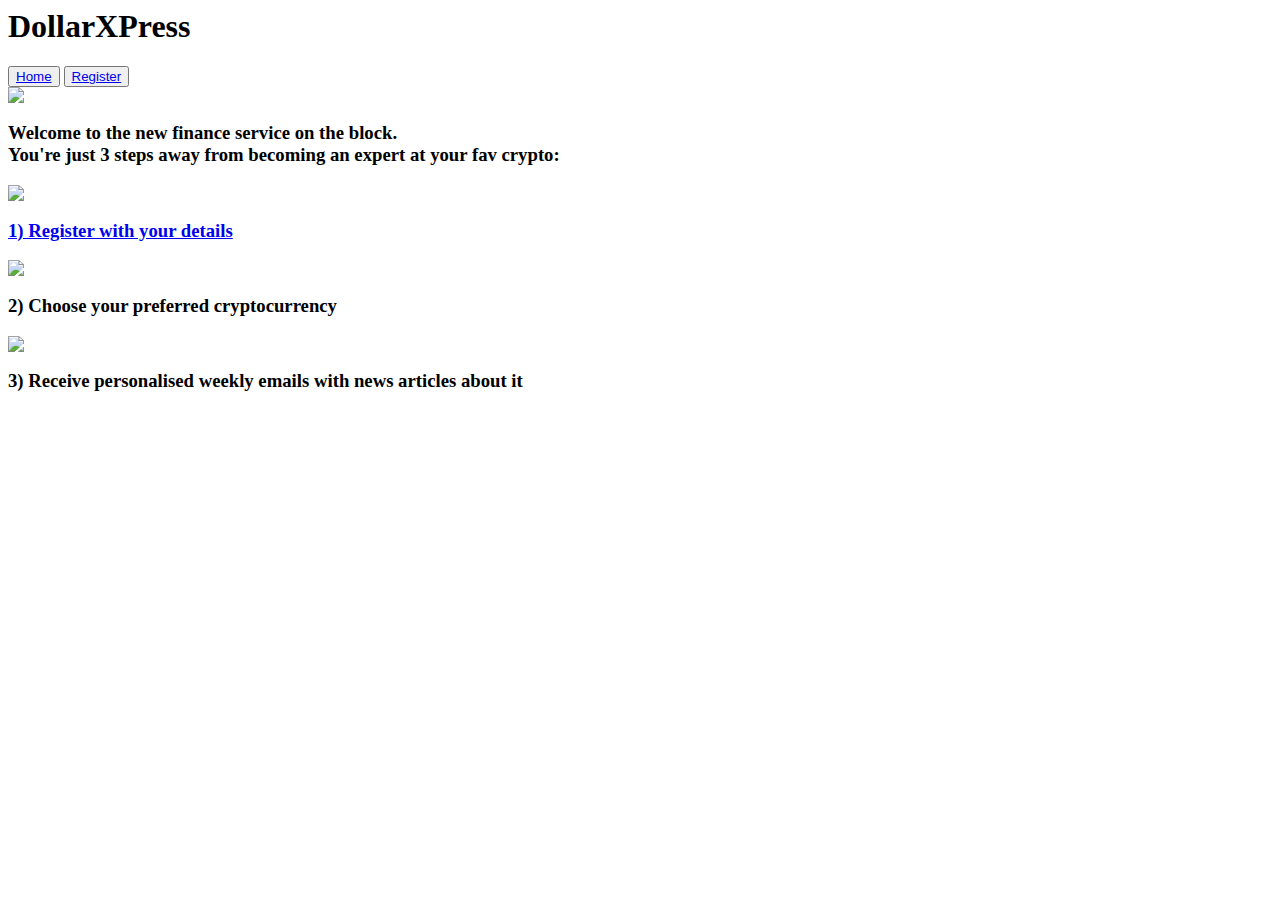
==== index.html @ 4fe0bb44 "Create index.html" ====
<html>
<head>
    <link href="/static/style.css" rel="stylesheet">
    <link rel="preconnect" href="https://fonts.googleapis.com">
<link rel="preconnect" href="https://fonts.gstatic.com" crossorigin>
<link href="https://fonts.googleapis.com/css2?family=Lato&display=swap" rel="stylesheet">
    <title>Homepage | DollarXPress</title>
</head>
<body>
    <div>
        <h1><span id="dollar">Dollar</span><span id="xpress">XPress</span></h1>
    </div>
    <div id="topnav">
        <button class="navbut"><a href="/" class="a-white">Home</a></button>
        <button class="navbut"><a href="/register" class="a-white">Register</a></button>
    </div>
    <div id="container">

    <img id="frontimg" src="https://wallpaperaccess.com/full/1104816.jpg">
<h3 id="text-block">Welcome to the new finance service on the block.<br>
    You're just 3 steps away from becoming an expert at your fav crypto:
        </h3>
    </div>
    <div id="info">

    <div class="icons">
    <img id="form" src="https://img.icons8.com/ios/50/000000/form.png">
        <h3><a href="/register.html" class="a-black">1) Register with your details</a></h3>
    </div>

    <div class="icons">
    <img id="form" src="https://img.icons8.com/material-outlined/48/000000/bitcoin.png">
        <h3><a class="a-black">2) Choose your preferred cryptocurrency</a></h3>
    </div>

    <div class="icons">
    <img id="form" src="https://img.icons8.com/material-outlined/48/000000/new-post.png">
    <h3><a class="a-black">3) Receive personalised weekly emails with news articles about it </a></h3>
    </div>

    </div>
</body>
</html>
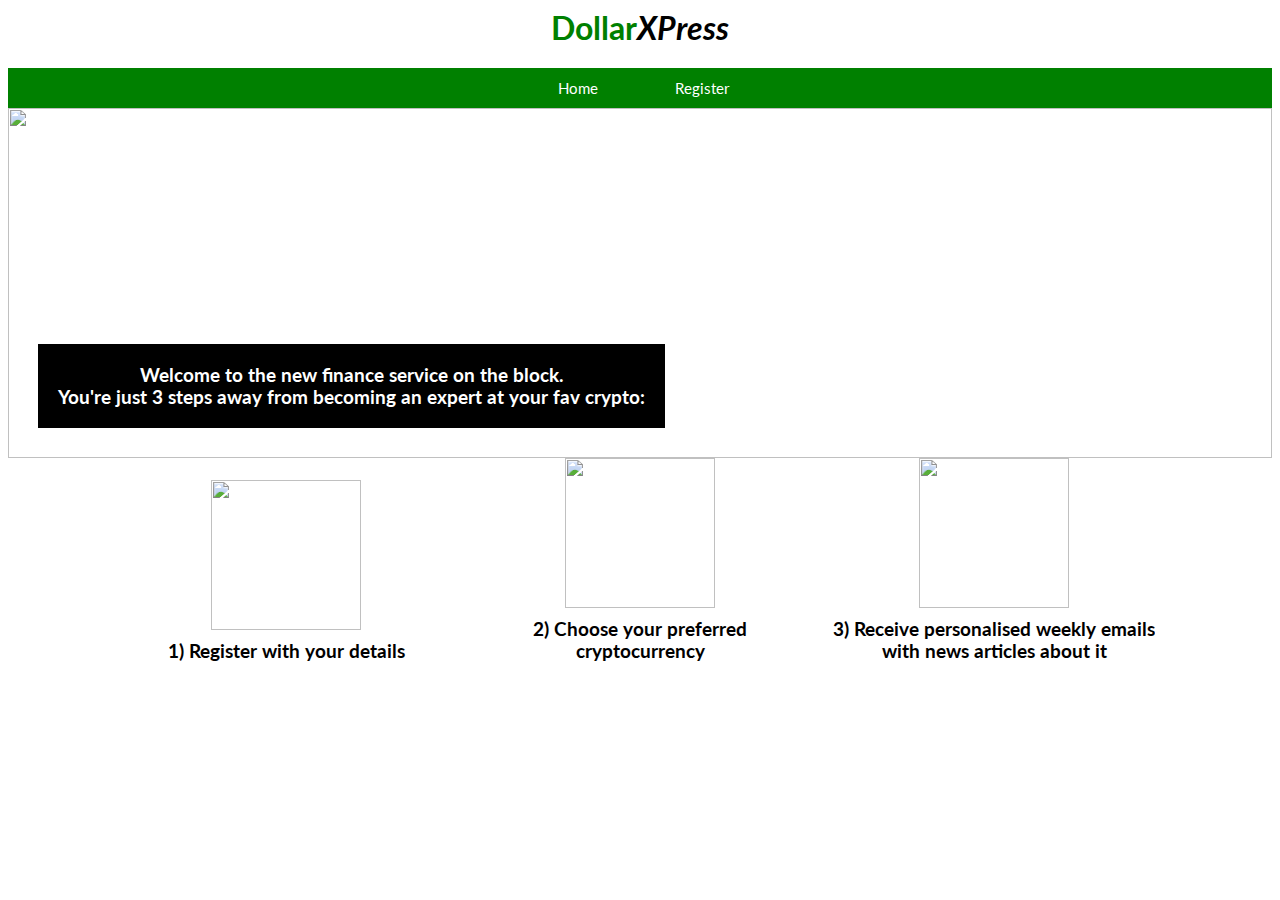
==== commit a97e700a: "Update index.html" ====
--- a/index.html
+++ b/index.html
@@ -1,6 +1,6 @@
 <html>
 <head>
-    <link href="/static/style.css" rel="stylesheet">
+    <link href="style.css" rel="stylesheet">
     <link rel="preconnect" href="https://fonts.googleapis.com">
 <link rel="preconnect" href="https://fonts.gstatic.com" crossorigin>
 <link href="https://fonts.googleapis.com/css2?family=Lato&display=swap" rel="stylesheet">
--- a/style.css
+++ b/style.css
@@ -0,0 +1,86 @@
+h1{
+    text-align:center;
+}
+h1, h3{
+    font-family: 'Lato', sans-serif;
+}
+h3{
+    text-align:justify;
+    margin:10px;
+}
+#dollar{
+    color:green;
+}
+#xpress{
+    font-style: italic;
+}
+#topnav{
+    background-color:green;
+    width:100%;
+    height:40px;
+    text-align: center;
+
+}
+.navbut{
+    background-color:green;
+    color:white;
+    border:0px solid;
+    font-family: 'Lato', sans-serif;
+    font-size:15px;
+    width:100px;
+    margin:10px;
+    transition-duration: 0.4s;
+}
+.navbut:hover{
+    background-color:white;
+    border:2px solid black;
+    color:black;
+}
+#container{
+    position:relative;
+}
+#text-block{
+  position: absolute;
+  bottom: 20px;
+  left: 20px;
+  background-color: black;
+  color: white;
+  padding: 20px;
+}
+
+#frontimg{
+    width:100%;
+    height:350px;
+}
+#form{
+    width:150px;
+}
+.icons{
+    width:350px;
+    text-align:center;
+    margin:auto;
+    display: inline-block;
+
+}
+
+#info{
+    text-align:center;
+}
+a{
+    color:inherit;
+    text-decoration: none;
+}
+h3{
+    text-align:center;
+}
+form{
+    display:inline-block;
+    text-align: center;
+    padding:50px;
+    margin:20px;
+    border-radius:5px;
+    background-color:lightgreen;
+}
+body{
+    text-align:center;
+}
